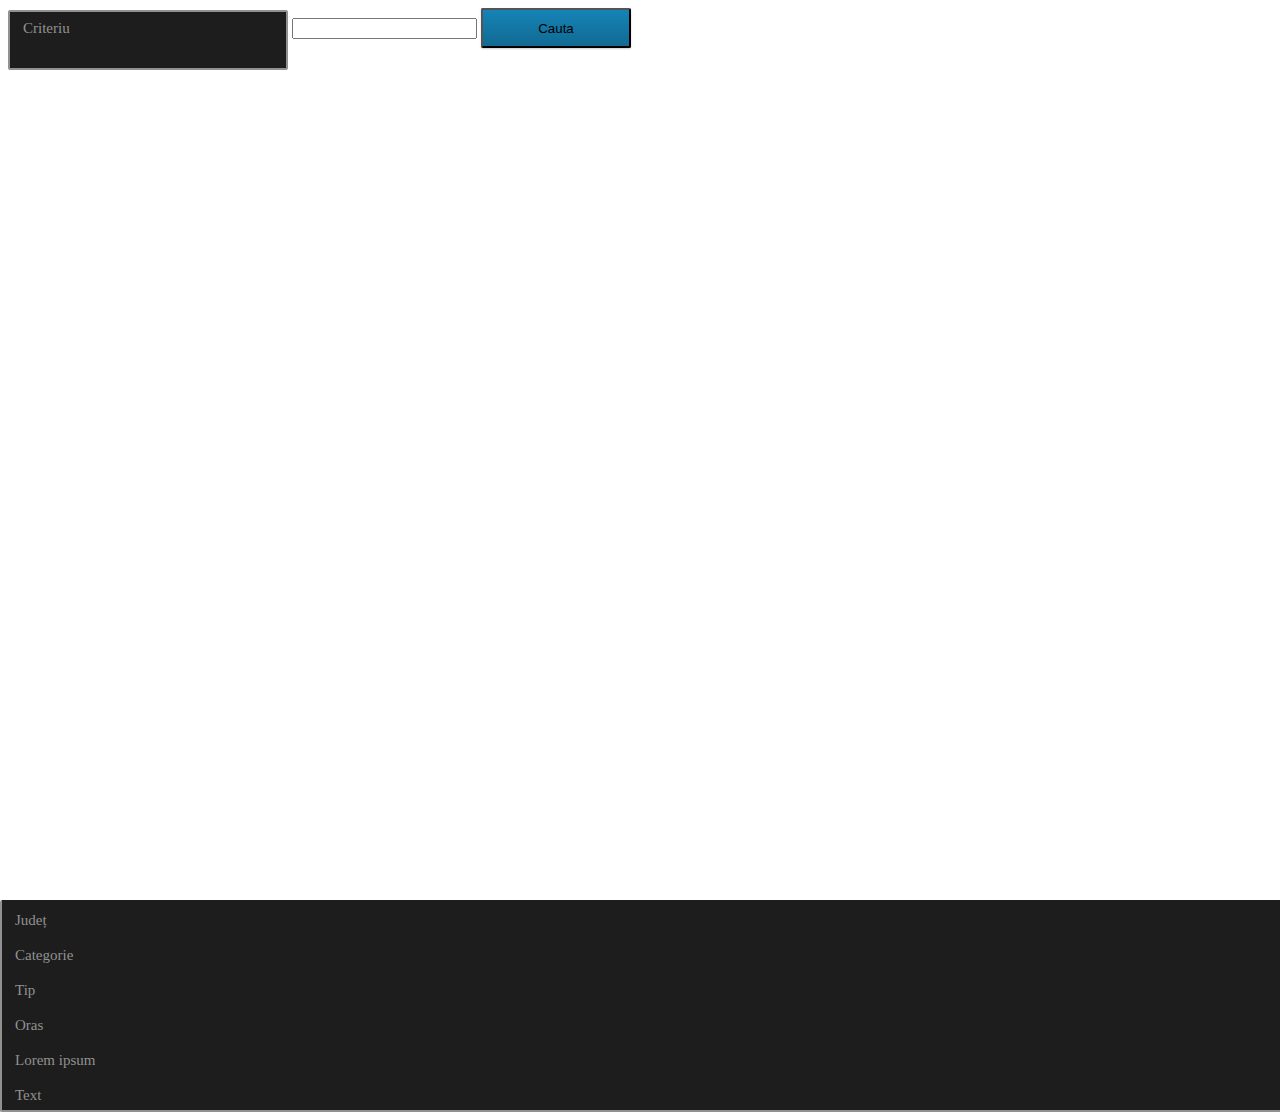
==== details.html @ 933542bf "UPDATE-URI" ====
<!DOCTYPE html>
<html lang="en">
<head>
	<title>ArheoENGINE</title>
	<meta charset="UTF-8">
	<meta name="viewport" content="width=device-width, initial-scale=1.0">
	<meta name="description" content="">
	<meta name="author" content="">
	
	<!-- Stylesheets -->
	<link href="css/style.css" rel="stylesheet" type="text/css">
	<link href="css/details.css" rel="stylesheet" type="text/css">
	<link href="css/animate.css" rel="stylesheet" type="text/css">
	
</head>
<body>
	
	<div id="logo" class="fadeInLeft"></div>

	<div class="box-70">
		<form id="cautare" class="fadeInLeft">
			<div class="dropdown">
				<div class="buton-categorie">Criteriu <span class="caret"></span> </div>
  
				<ul class="dropdown-menu">
					<li>Jude&#539;</li>
					<li>Categorie</li>
					<li>Tip</li>
					<li>Oras</li>
					<li>Lorem ipsum</li>
					<li>Text</li>
				</ul>
			</div>
			
			<input type="text" class="inputtext" name="lastname">
			
			<input type="submit" class="button" value="Cauta">
		</form>
	</div>
	
	
	<!-- JavaScript -->
	<script src="js/jquery-2.1.4.min.js"></script>
	<script src="js/scripts.js"></script>
	<script src="js/wow.min.js"></script>
	
</body>
</html>
---- css/style.css ----
#butoane {
         -webkit-box-align:center;
         -webkit-box-pack:center;
         display:-webkit-box;
         margin-top:10%;
         }

/*buton cautare*/

.button {border-radius:2px;
         height:40px;
         width:150px;
         background-color:#12668d;
         text-align:center;
         padding:8px 13px;
         -webkit-box-shadow: 0 1px 2px rgba(0,0,0,.2);
	 -moz-box-shadow: 0 1px 2px rgba(0,0,0,.2);
	 box-shadow: 0 1px 2px rgba(0,0,0,.2);
         background: -webkit-gradient(linear, left top, left bottom, from(#1583b6), to(#126a93));
	 background: -moz-linear-gradient(top,  #1583b6,  #126a93);
         margin-bottom:25px;
        
         display:inline-block;
         
     
       }


.button:hover { background: -webkit-gradient(linear, left top, left bottom, from(#1894cd), to(#1681b2));
	     background: -moz-linear-gradient(top,  #1894cd,  #1681b2);
             
              }

#link1 {color:#ffffff;
            font-family:  Verdana, serif;
            text-decoration:none;
            font-size:17px;}


/*buton criteriu*/
.dropdown {
           display:inline-block;
          }


.dropdown .dropdown-menu {
    position: absolute;
    top: 100%;
    
    left: 0;
    margin: 0;
    cursor:pointer;
    list-style:none;
    padding:0;
    width:100%;
    
}

.dropdown:hover .dropdown-menu {display:block;}

.dropdown .dropdown-menu  { border: 2px solid #919191;
                            border-top: 0px;
                           border-radius: 2px;
                           background:#1d1d1d;
                           text-align:left;
                           color:#919191;
                           font-family:  Verdana, serif;
                           font-size:15px;
                             
                            }
.dropdown .dropdown-menu  li {padding-top:12px;
                              padding-left:13px;
                              padding-bottom:6px;}

.dropdown .dropdown-menu  li:hover { background:#2b2b2b;
                                   }

.caret {color: #919191;
       position:relative;
       left:150px;
       }


/*buton categorie*/
.buton-categorie {height:40px;
                  width:250px;
                  background-color:#1d1d1d;
                  border: 2px solid #919191;
                  border-radius: 2px;
                  cursor:pointer;
                  text-align:left;
                  color:#919191;
                  padding:8px 13px;
                  font-family:  Verdana, serif;
                  font-size:15px;
                  display:inline-block;
                  
}
---- css/details.css ----
#butoane {
         -webkit-box-align:center;
         -webkit-box-pack:center;
         display:-webkit-box;
         margin-top:10%;
         }

/*buton cautare*/

.button {border-radius:2px;
         height:40px;
         width:150px;
         background-color:#12668d;
         text-align:center;
         padding:8px 13px;
         -webkit-box-shadow: 0 1px 2px rgba(0,0,0,.2);
	 -moz-box-shadow: 0 1px 2px rgba(0,0,0,.2);
	 box-shadow: 0 1px 2px rgba(0,0,0,.2);
         background: -webkit-gradient(linear, left top, left bottom, from(#1583b6), to(#126a93));
	 background: -moz-linear-gradient(top,  #1583b6,  #126a93);
         margin-bottom:25px;
        
         display:inline-block;
         
     
       }


.button:hover { background: -webkit-gradient(linear, left top, left bottom, from(#1894cd), to(#1681b2));
	     background: -moz-linear-gradient(top,  #1894cd,  #1681b2);
             
              }

#link1 {color:#ffffff;
            font-family:  Verdana, serif;
            text-decoration:none;
            font-size:17px;}


/*buton criteriu*/
.dropdown {
           display:inline-block;
          }


.dropdown .dropdown-menu {
    position: absolute;
    top: 100%;
    
    left: 0;
    margin: 0;
    cursor:pointer;
    list-style:none;
    padding:0;
    width:100%;
    
}

.dropdown:hover .dropdown-menu {display:block;}

.dropdown .dropdown-menu  { border: 2px solid #919191;
                            border-top: 0px;
                           border-radius: 2px;
                           background:#1d1d1d;
                           text-align:left;
                           color:#919191;
                           font-family:  Verdana, serif;
                           font-size:15px;
                             
                            }
.dropdown .dropdown-menu  li {padding-top:12px;
                              padding-left:13px;
                              padding-bottom:6px;}

.dropdown .dropdown-menu  li:hover { background:#2b2b2b;
                                   }

.caret {color: #919191;
       position:relative;
       left:150px;
       }


/*buton categorie*/
.buton-categorie {height:40px;
                  width:250px;
                  background-color:#1d1d1d;
                  border: 2px solid #919191;
                  border-radius: 2px;
                  cursor:pointer;
                  text-align:left;
                  color:#919191;
                  padding:8px 13px;
                  font-family:  Verdana, serif;
                  font-size:15px;
                  display:inline-block;
                  
}
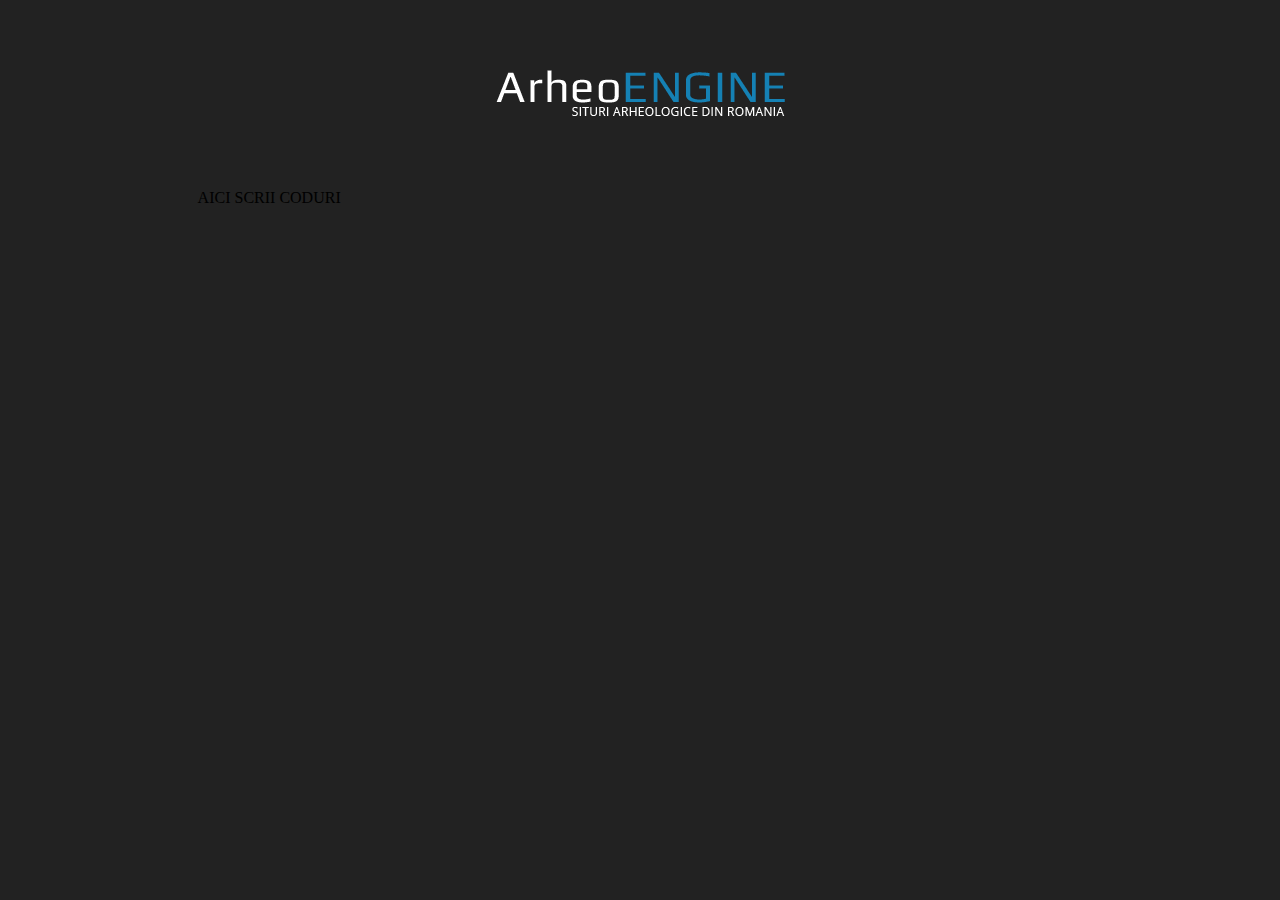
==== commit b355f1f1: "CODURI" ====
--- a/details.html
+++ b/details.html
@@ -9,40 +9,24 @@
 	
 	<!-- Stylesheets -->
 	<link href="css/style.css" rel="stylesheet" type="text/css">
-	<link href="css/details.css" rel="stylesheet" type="text/css">
 	<link href="css/animate.css" rel="stylesheet" type="text/css">
+	<link href="css/font-awesome.min.css" rel="stylesheet" type="text/css">
+	
+	<script src="js/jquery-2.1.4.min.js"></script>
 	
 </head>
 <body>
 	
-	<div id="logo" class="fadeInLeft"></div>
+	<div id="logo" class="wow bounceIn"></div>
 
 	<div class="box-70">
-		<form id="cautare" class="fadeInLeft">
-			<div class="dropdown">
-				<div class="buton-categorie">Criteriu <span class="caret"></span> </div>
-  
-				<ul class="dropdown-menu">
-					<li>Jude&#539;</li>
-					<li>Categorie</li>
-					<li>Tip</li>
-					<li>Oras</li>
-					<li>Lorem ipsum</li>
-					<li>Text</li>
-				</ul>
-			</div>
-			
-			<input type="text" class="inputtext" name="lastname">
-			
-			<input type="submit" class="button" value="Cauta">
-		</form>
+		AICI SCRII CODURI
 	</div>
 	
-	
 	<!-- JavaScript -->
-	<script src="js/jquery-2.1.4.min.js"></script>
+	<script src="js/wow.min.js"></script>
 	<script src="js/scripts.js"></script>
-	<script src="js/wow.min.js"></script>
+	<script src="js/smoothscroll.js"></script>
 	
 </body>
 </html>--- a/css/style.css
+++ b/css/style.css
@@ -1,101 +1,170 @@
-#butoane {
-         -webkit-box-align:center;
-         -webkit-box-pack:center;
-         display:-webkit-box;
-         margin-top:10%;
-         }
+/* Fonts */
+@import url(https://fonts.googleapis.com/css?family=Play:400,700); /* Play */
+@import url(https://fonts.googleapis.com/css?family=Open+Sans:400,400italic,700,700italic); /* Open sans */
 
-/*buton cautare*/
+body {
+	background-color: #222222;
+}
 
-.button {border-radius:2px;
-         height:40px;
-         width:150px;
-         background-color:#12668d;
-         text-align:center;
-         padding:8px 13px;
-         -webkit-box-shadow: 0 1px 2px rgba(0,0,0,.2);
-	 -moz-box-shadow: 0 1px 2px rgba(0,0,0,.2);
-	 box-shadow: 0 1px 2px rgba(0,0,0,.2);
-         background: -webkit-gradient(linear, left top, left bottom, from(#1583b6), to(#126a93));
-	 background: -moz-linear-gradient(top,  #1583b6,  #126a93);
-         margin-bottom:25px;
-        
-         display:inline-block;
-         
-     
-       }
+#logo {
+	background: transparent url("../images/logo.png") no-repeat;
+	width: 289px;
+	height: 49px;
+	float: center;
+	margin: 70px auto;
+}
 
+.button {
+	width: 220px;
+	height: 40px;
+	outline: none; margin: 0px;
+}
+.button { width: 145px; cursor: pointer; }
 
-.button:hover { background: -webkit-gradient(linear, left top, left bottom, from(#1894cd), to(#1681b2));
-	     background: -moz-linear-gradient(top,  #1894cd,  #1681b2);
-             
-              }
+.inputtext {
+	width: 200px;
+	height: 40px;
+	outline: none;
+	margin: 0px;
+}
 
-#link1 {color:#ffffff;
-            font-family:  Verdana, serif;
-            text-decoration:none;
-            font-size:17px;}
+.button {
+	background: #1583b6; 																							/* Old browsers */
+	background: -moz-linear-gradient(top, #1583b6 0%, #115e81 100%); 												/* FF3.6+ */
+	background: -webkit-gradient(linear, left top, left bottom, color-stop(0%,#1583b6), color-stop(100%,#115e81)); 	/* Chrome,Safari4+ */
+	background: -webkit-linear-gradient(top, #1583b6 0%,#115e81 100%); 												/* Chrome10+,Safari5.1+ */
+	background: -o-linear-gradient(top, #1583b6 0%,#115e81 100%); 													/* Opera 11.10+ */
+	background: -ms-linear-gradient(top, #1583b6 0%,#115e81 100%); 													/* IE10+ */
+	background: linear-gradient(to bottom, #1583b6 0%,#115e81 100%); 												/* W3C */
 
+	border: 1px solid #1bafcf;
+	border-radius: 3px;
+	color: #ffffff;
+	font-family: 'Open Sans', sans-serif;
+	font-size: 12px;
+	text-shadow: 2px 2px 3px #000000;
+	text-align: center;
+	outline: none;
+	padding: 0px; height: 40px;
+	
+}
+.button:hover {
+	background: #1896d0; /* Old browsers */
+	background: -moz-linear-gradient(top, #1896d0 0%, #14709b 100%); /* FF3.6+ */
+	background: -webkit-gradient(linear, left top, left bottom, color-stop(0%,#1896d0), color-stop(100%,#14709b)); /* Chrome,Safari4+ */
+	background: -webkit-linear-gradient(top, #1896d0 0%,#14709b 100%); /* Chrome10+,Safari5.1+ */
+	background: -o-linear-gradient(top, #1896d0 0%,#14709b 100%); /* Opera 11.10+ */
+	background: -ms-linear-gradient(top, #1896d0 0%,#14709b 100%); /* IE10+ */
+	background: linear-gradient(to bottom, #1896d0 0%,#14709b 100%); /* W3C */
+}
+.button:active {
+	background: #12719d; /* Old browsers */
+	background: -moz-linear-gradient(top, #12719d 0%, #0d4b67 100%); /* FF3.6+ */
+	background: -webkit-gradient(linear, left top, left bottom, color-stop(0%,#12719d), color-stop(100%,#0d4b67)); /* Chrome,Safari4+ */
+	background: -webkit-linear-gradient(top, #12719d 0%,#0d4b67 100%); /* Chrome10+,Safari5.1+ */
+	background: -o-linear-gradient(top, #12719d 0%,#0d4b67 100%); /* Opera 11.10+ */
+	background: -ms-linear-gradient(top, #12719d 0%,#0d4b67 100%); /* IE10+ */
+	background: linear-gradient(to bottom, #12719d 0%,#0d4b67 100%); /* W3C */
+	outline: none;
+}
+
+input[type="text"], .inputtext, .dropdown {
+	background-color: #1d1d1d;
+	border: 1px solid #919191;
+	border-radius: 3px;
+	padding: 0px 10px;
+	color: #8b8b8b;
+	text-shadow: 2px 2px 3px #000000;
+	margin: 0px 0px;
+}
+
+.dropdown {
+	margin: 0px auto;
+	text-align: left;
+	padding: 4px 5px;
+	width: 220px;
+}
+
+.box-70 {
+	width: 70%;
+	float: center;
+	margin: 0px auto;
+}
+
+#cautare {
+	max-width: 80%;
+	float: center;
+	margin: 0px auto;
+	text-align: center;
+}
+
+.clear { clear: both; }
 
 /*buton criteriu*/
-.dropdown {
-           display:inline-block;
-          }
-
-
-.dropdown .dropdown-menu {
-    position: absolute;
-    top: 100%;
-    
-    left: 0;
-    margin: 0;
-    cursor:pointer;
-    list-style:none;
-    padding:0;
-    width:100%;
-    
+#casetaInput {
+	display: inline-block;
+	width: 220px;
+	padding: 0px;
+	margin: 10px 10px;
+	vertical-align: top;
 }
-
-.dropdown:hover .dropdown-menu {display:block;}
-
-.dropdown .dropdown-menu  { border: 2px solid #919191;
-                            border-top: 0px;
-                           border-radius: 2px;
-                           background:#1d1d1d;
-                           text-align:left;
-                           color:#919191;
-                           font-family:  Verdana, serif;
-                           font-size:15px;
-                             
-                            }
-.dropdown .dropdown-menu  li {padding-top:12px;
-                              padding-left:13px;
-                              padding-bottom:6px;}
-
-.dropdown .dropdown-menu  li:hover { background:#2b2b2b;
-                                   }
-
-.caret {color: #919191;
-       position:relative;
-       left:150px;
-       }
-
-
-/*buton categorie*/
-.buton-categorie {height:40px;
-                  width:250px;
-                  background-color:#1d1d1d;
-                  border: 2px solid #919191;
-                  border-radius: 2px;
-                  cursor:pointer;
-                  text-align:left;
-                  color:#919191;
-                  padding:8px 13px;
-                  font-family:  Verdana, serif;
-                  font-size:15px;
-                  display:inline-block;
-                  
+#input_criteriu {
+	display: inline-block;
+	width: 220px;
+	height: 42px;
+	
+	text-align: left;
+	font-size: 14px;
+	font-family: 'Open Sans', sans-serif;
+	
+	border: 1px solid #919191;
+	border-radius: 3px;
+	color: #8b8b8b;
+	text-shadow: 2px 2px 3px #000000;
+	background: #1d1d1d url("../images/arrow.png") no-repeat right;
+	padding: 0px 10px;
+	
+	-webkit-appearance: none;
+	background-position-x: 200px;
 }
 
 
 
+
+
+
+
+
+
+
+
+
+
+
+
+
+
+
+
+
+
+
+
+
+
+
+
+
+
+
+
+
+
+
+
+
+
+
+
+
+
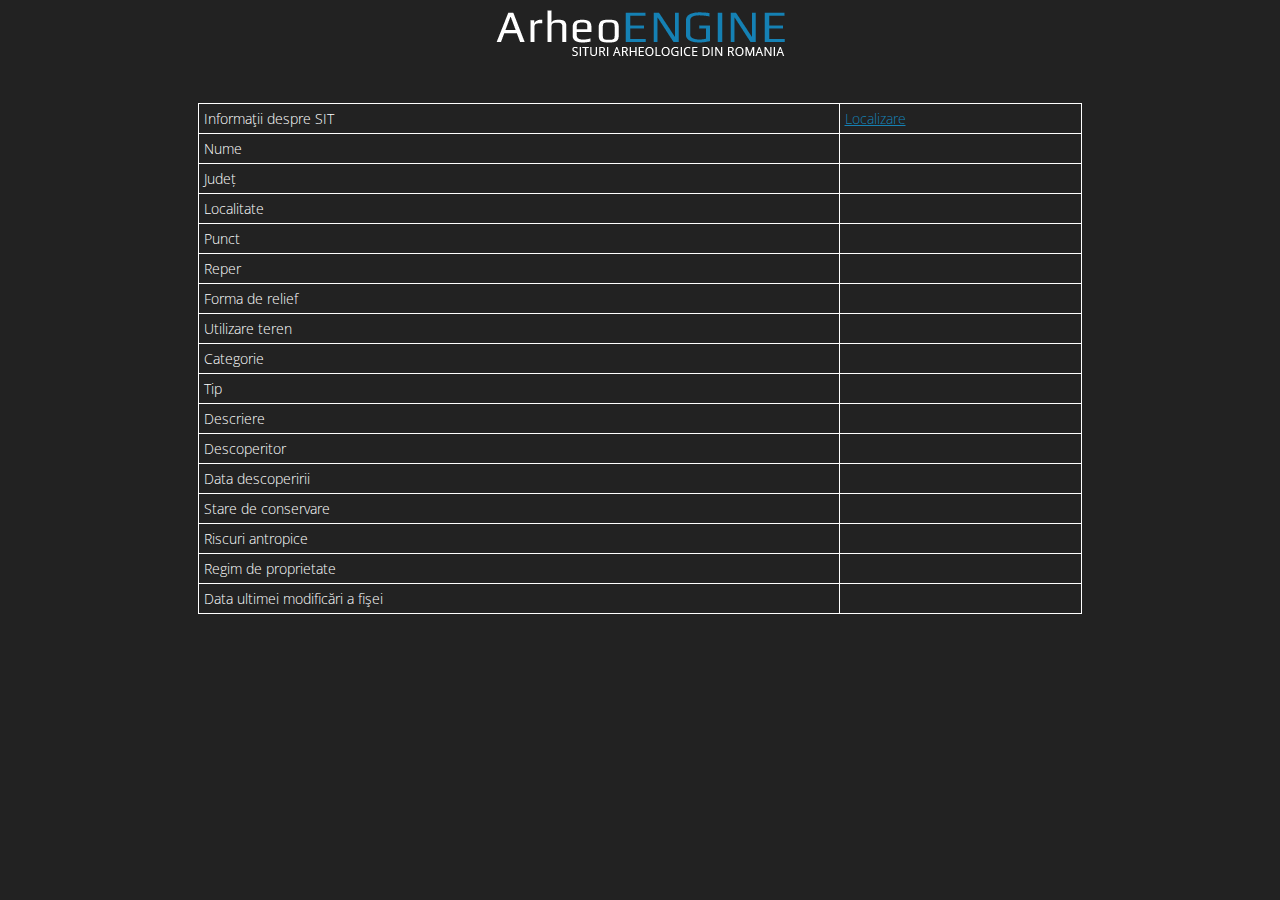
==== commit 33eb5358: "detalii" ====
--- a/details.html
+++ b/details.html
@@ -11,16 +11,122 @@
 	<link href="css/style.css" rel="stylesheet" type="text/css">
 	<link href="css/animate.css" rel="stylesheet" type="text/css">
 	<link href="css/font-awesome.min.css" rel="stylesheet" type="text/css">
-	
+	<link href="css/details.css" rel="stylesheet" type="text/css">
 	<script src="js/jquery-2.1.4.min.js"></script>
-	
+
 </head>
 <body>
 	
 	<div id="logo" class="wow bounceIn"></div>
 
 	<div class="box-70">
-		AICI SCRII CODURI
+		<table id="tabledetails">
+		   <tr>
+		       <td>Informaţii despre SIT</td>
+			   
+			   <td>
+			     <a href="#">Localizare</a>
+			   </td>
+		   </tr>
+		   
+		   <tr>
+		       <td>Nume</td>
+			   <td></td>
+		   </tr>
+		   
+		   <tr>
+		       <td>Județ</td>
+			   <td></td>
+		   </tr>
+		   
+		    <tr>
+		       <td>Localitate</td>
+			   <td></td>
+		   </tr>
+		   
+		   
+		    <tr>
+		       <td>Punct</td>
+			   <td></td>
+		   </tr>
+		   
+		   
+		    <tr>
+		       <td>Reper</td>
+			   <td></td>
+		   </tr>
+		   
+		   
+		    <tr>
+		       <td>Forma de relief</td>
+			   <td></td>
+		   </tr>
+		   
+		   
+		    <tr>
+		       <td>Utilizare teren</td>
+			   <td></td>
+		   </tr>
+		   
+		   
+		   <tr>
+		       <td>Categorie</td>
+			   <td></td>
+		   </tr>
+		   
+		   
+		   
+		   <tr>
+		       <td>Tip</td>
+			   <td></td>
+		   </tr>
+		   
+		   
+		   <tr>
+		       <td>Descriere</td>
+			   <td></td>
+		   </tr>
+		   
+		   <tr>
+		       <td>Descoperitor</td>
+			   <td></td>
+		   </tr>
+		   
+		   
+		   <tr>
+		       <td>Data descoperirii</td>
+			   <td></td>
+		   </tr>
+		   
+		   
+		   
+		   <tr>
+		       <td>Stare de conservare</td>
+			   <td></td>
+		   </tr>
+		   
+		   
+		    <tr>
+		       <td>Riscuri antropice</td>
+			   <td></td>
+		   </tr>
+		   
+		   
+		      
+		    <tr>
+		       <td>Regim de proprietate</td>
+			   <td></td>
+		   </tr>
+		   
+		   
+		      
+		    <tr>
+		       <td>Data ultimei modificări a fişei</td>
+			   <td></td>
+		   </tr>
+		   
+		   
+	    </table>
 	</div>
 	
 	<!-- JavaScript -->
--- a/css/style.css
+++ b/css/style.css
@@ -2,8 +2,20 @@
 @import url(https://fonts.googleapis.com/css?family=Play:400,700); /* Play */
 @import url(https://fonts.googleapis.com/css?family=Open+Sans:400,400italic,700,700italic); /* Open sans */
 
+html {
+  box-sizing: border-box;
+}
+*, *:before, *:after {
+  box-sizing: inherit;
+}
+
 body {
 	background-color: #222222;
+	
+	color: #ffffff;
+	font-family: 'Open Sans', sans-serif;
+	font-size: 14px;
+	font-weight: lighter;
 }
 
 #logo {
@@ -11,18 +23,21 @@
 	width: 289px;
 	height: 49px;
 	float: center;
-	margin: 70px auto;
+	margin: 10px auto 40px;
 }
 
 .button {
 	width: 220px;
 	height: 40px;
-	outline: none; margin: 0px;
+	float: center;
+	outline: none;
+	margin: 20px auto;
+	display: block;
 }
 .button { width: 145px; cursor: pointer; }
 
 .inputtext {
-	width: 200px;
+	width: 220px;
 	height: 40px;
 	outline: none;
 	margin: 0px;
@@ -68,7 +83,7 @@
 	outline: none;
 }
 
-input[type="text"], .inputtext, .dropdown {
+input[type="text"], .inputtext {
 	background-color: #1d1d1d;
 	border: 1px solid #919191;
 	border-radius: 3px;
@@ -78,40 +93,53 @@
 	margin: 0px 0px;
 }
 
-.dropdown {
+.box-70, .box-90 {
+	float: center;
 	margin: 0px auto;
-	text-align: left;
-	padding: 4px 5px;
-	width: 220px;
-}
-
-.box-70 {
-	width: 70%;
-	float: center;
-	margin: 0px auto;
+}
+.box-90 {	width: 90%;	}
+.box-70 {	width: 70%;	}
+.box-full {	width: 100%;
+
+  margin: auto;
+  position: absolute;
+  top: 50%; left: 50%;
+  -webkit-transform: translate(-50%,-50%);
+      -ms-transform: translate(-50%,-50%);
+          transform: translate(-50%,-50%);
 }
 
 #cautare {
 	max-width: 80%;
 	float: center;
-	margin: 0px auto;
+	margin: 0px auto 30px;
 	text-align: center;
 }
 
-.clear { clear: both; }
+.total_results {
+	color: #1581b4;
+}
 
 /*buton criteriu*/
 #casetaInput {
 	display: inline-block;
-	width: 220px;
+	width: 218px;
 	padding: 0px;
 	margin: 10px 10px;
 	vertical-align: top;
 }
-#input_criteriu {
+.casetaText {
+	text-align: left;
+	color: #1581b4;
+
+	float: left;
+	margin: 10px;
+}
+
+.input_criteriu {
 	display: inline-block;
 	width: 220px;
-	height: 42px;
+	height: 40px;
 	
 	text-align: left;
 	font-size: 14px;
@@ -125,46 +153,96 @@
 	padding: 0px 10px;
 	
 	-webkit-appearance: none;
-	background-position-x: 200px;
-}
-
-
-
-
-
-
-
-
-
-
-
-
-
-
-
-
-
-
-
-
-
-
-
-
-
-
-
-
-
-
-
-
-
-
-
-
-
-
-
-
-
+	background-position-x: 190px;
+}
+
+a, a:visited {
+	color: #1581b4;
+}
+
+a:hover {
+	text-decoration: none;
+}
+
+#error {
+	background-color: #9e0b0f;
+	border-radius: 3px;
+	border: 1px solid #f8151d;
+	width: 100%;
+	height: 40px;
+	
+	padding: 10px;
+	margin-bottom: 25px;
+
+	text-align: left;
+}
+
+#success {
+	background-color: #007236;
+	border-radius: 3px;
+	border: 1px solid #00dc68;
+	width: 100%;
+	height: 40px;
+	
+	padding: 10px;
+	margin-bottom: 25px;
+
+	text-align: left;
+}
+
+#notice {
+	background-color: #aa9f0f;
+	border-radius: 3px;
+	border: 1px solid #f9f81d;
+	width: 100%;
+	height: 40px;
+	
+	padding: 10px;
+	margin-bottom: 25px;
+
+	text-align: left;
+}
+
+.rightClose{
+	color: white;
+	float: right;
+	margin: 0px;
+}
+
+
+
+
+
+
+
+
+
+
+
+
+
+
+
+
+
+
+
+
+
+
+
+
+
+
+
+
+
+
+
+
+
+
+
+
+
+
--- a/css/details.css
+++ b/css/details.css
@@ -0,0 +1,111 @@
+#butoane {
+         -webkit-box-align:center;
+         -webkit-box-pack:center;
+         display:-webkit-box;
+         margin-top:10%;
+         }
+
+/*buton cautare*/
+
+.button {border-radius:2px;
+         height:40px;
+         width:150px;
+         background-color:#12668d;
+         text-align:center;
+         padding:8px 13px;
+         -webkit-box-shadow: 0 1px 2px rgba(0,0,0,.2);
+	 -moz-box-shadow: 0 1px 2px rgba(0,0,0,.2);
+	 box-shadow: 0 1px 2px rgba(0,0,0,.2);
+         background: -webkit-gradient(linear, left top, left bottom, from(#1583b6), to(#126a93));
+	 background: -moz-linear-gradient(top,  #1583b6,  #126a93);
+         margin-bottom:25px;
+        
+         display:inline-block;
+         
+     
+       }
+
+
+.button:hover { background: -webkit-gradient(linear, left top, left bottom, from(#1894cd), to(#1681b2));
+	     background: -moz-linear-gradient(top,  #1894cd,  #1681b2);
+             
+              }
+
+#link1 {color:#ffffff;
+            font-family:  Verdana, serif;
+            text-decoration:none;
+            font-size:17px;}
+
+
+/*buton criteriu*/
+.dropdown {
+           display:inline-block;
+          }
+
+
+.dropdown .dropdown-menu {
+    position: absolute;
+    top: 100%;
+    
+    left: 0;
+    margin: 0;
+    cursor:pointer;
+    list-style:none;
+    padding:0;
+    width:100%;
+    
+}
+
+.dropdown:hover .dropdown-menu {display:block;}
+
+.dropdown .dropdown-menu  { border: 2px solid #919191;
+                            border-top: 0px;
+                           border-radius: 2px;
+                           background:#1d1d1d;
+                           text-align:left;
+                           color:#919191;
+                           font-family:  Verdana, serif;
+                           font-size:15px;
+                             
+                            }
+.dropdown .dropdown-menu  li {padding-top:12px;
+                              padding-left:13px;
+                              padding-bottom:6px;}
+
+.dropdown .dropdown-menu  li:hover { background:#2b2b2b;
+                                   }
+
+.caret {color: #919191;
+       position:relative;
+       left:150px;
+       }
+
+
+/*buton categorie*/
+.buton-categorie {height:40px;
+                  width:250px;
+                  background-color:#1d1d1d;
+                  border: 2px solid #919191;
+                  border-radius: 2px;
+                  cursor:pointer;
+                  text-align:left;
+                  color:#919191;
+                  padding:8px 13px;
+                  font-family:  Verdana, serif;
+                  font-size:15px;
+                  display:inline-block;
+                  
+}
+
+#tabledetails {text-align:left;
+               border-collapse: collapse;
+               width:100%;
+               margin-top:5%;
+      }
+
+#tabledetails  td{border: 1px solid white;
+                  padding:5px;
+              }
+
+
+
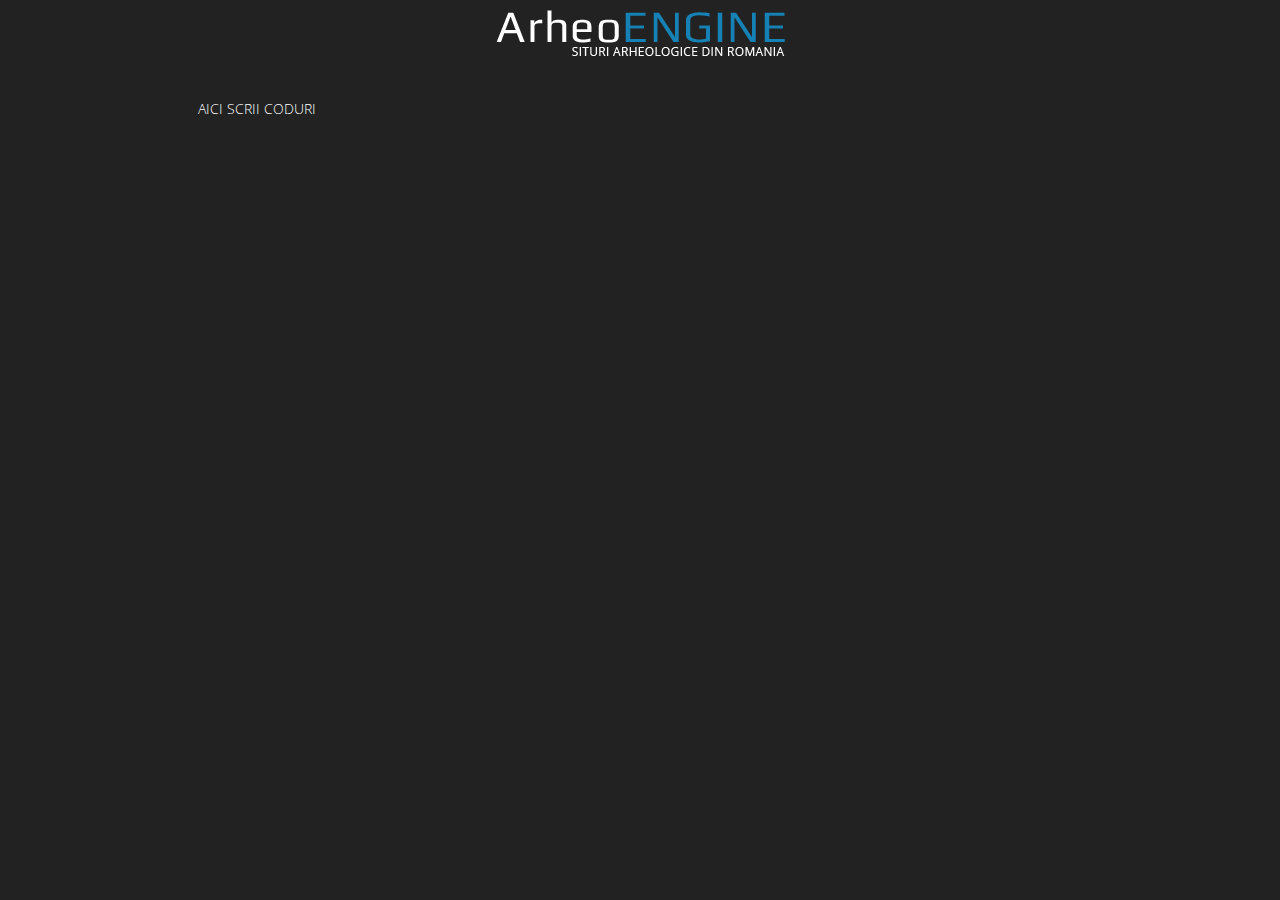
==== commit 5528e175: "UPDATE" ====
--- a/details.html
+++ b/details.html
@@ -11,122 +11,16 @@
 	<link href="css/style.css" rel="stylesheet" type="text/css">
 	<link href="css/animate.css" rel="stylesheet" type="text/css">
 	<link href="css/font-awesome.min.css" rel="stylesheet" type="text/css">
-	<link href="css/details.css" rel="stylesheet" type="text/css">
+	
 	<script src="js/jquery-2.1.4.min.js"></script>
-
+	
 </head>
 <body>
 	
 	<div id="logo" class="wow bounceIn"></div>
 
 	<div class="box-70">
-		<table id="tabledetails">
-		   <tr>
-		       <td>Informaţii despre SIT</td>
-			   
-			   <td>
-			     <a href="#">Localizare</a>
-			   </td>
-		   </tr>
-		   
-		   <tr>
-		       <td>Nume</td>
-			   <td></td>
-		   </tr>
-		   
-		   <tr>
-		       <td>Județ</td>
-			   <td></td>
-		   </tr>
-		   
-		    <tr>
-		       <td>Localitate</td>
-			   <td></td>
-		   </tr>
-		   
-		   
-		    <tr>
-		       <td>Punct</td>
-			   <td></td>
-		   </tr>
-		   
-		   
-		    <tr>
-		       <td>Reper</td>
-			   <td></td>
-		   </tr>
-		   
-		   
-		    <tr>
-		       <td>Forma de relief</td>
-			   <td></td>
-		   </tr>
-		   
-		   
-		    <tr>
-		       <td>Utilizare teren</td>
-			   <td></td>
-		   </tr>
-		   
-		   
-		   <tr>
-		       <td>Categorie</td>
-			   <td></td>
-		   </tr>
-		   
-		   
-		   
-		   <tr>
-		       <td>Tip</td>
-			   <td></td>
-		   </tr>
-		   
-		   
-		   <tr>
-		       <td>Descriere</td>
-			   <td></td>
-		   </tr>
-		   
-		   <tr>
-		       <td>Descoperitor</td>
-			   <td></td>
-		   </tr>
-		   
-		   
-		   <tr>
-		       <td>Data descoperirii</td>
-			   <td></td>
-		   </tr>
-		   
-		   
-		   
-		   <tr>
-		       <td>Stare de conservare</td>
-			   <td></td>
-		   </tr>
-		   
-		   
-		    <tr>
-		       <td>Riscuri antropice</td>
-			   <td></td>
-		   </tr>
-		   
-		   
-		      
-		    <tr>
-		       <td>Regim de proprietate</td>
-			   <td></td>
-		   </tr>
-		   
-		   
-		      
-		    <tr>
-		       <td>Data ultimei modificări a fişei</td>
-			   <td></td>
-		   </tr>
-		   
-		   
-	    </table>
+		AICI SCRII CODURI
 	</div>
 	
 	<!-- JavaScript -->
